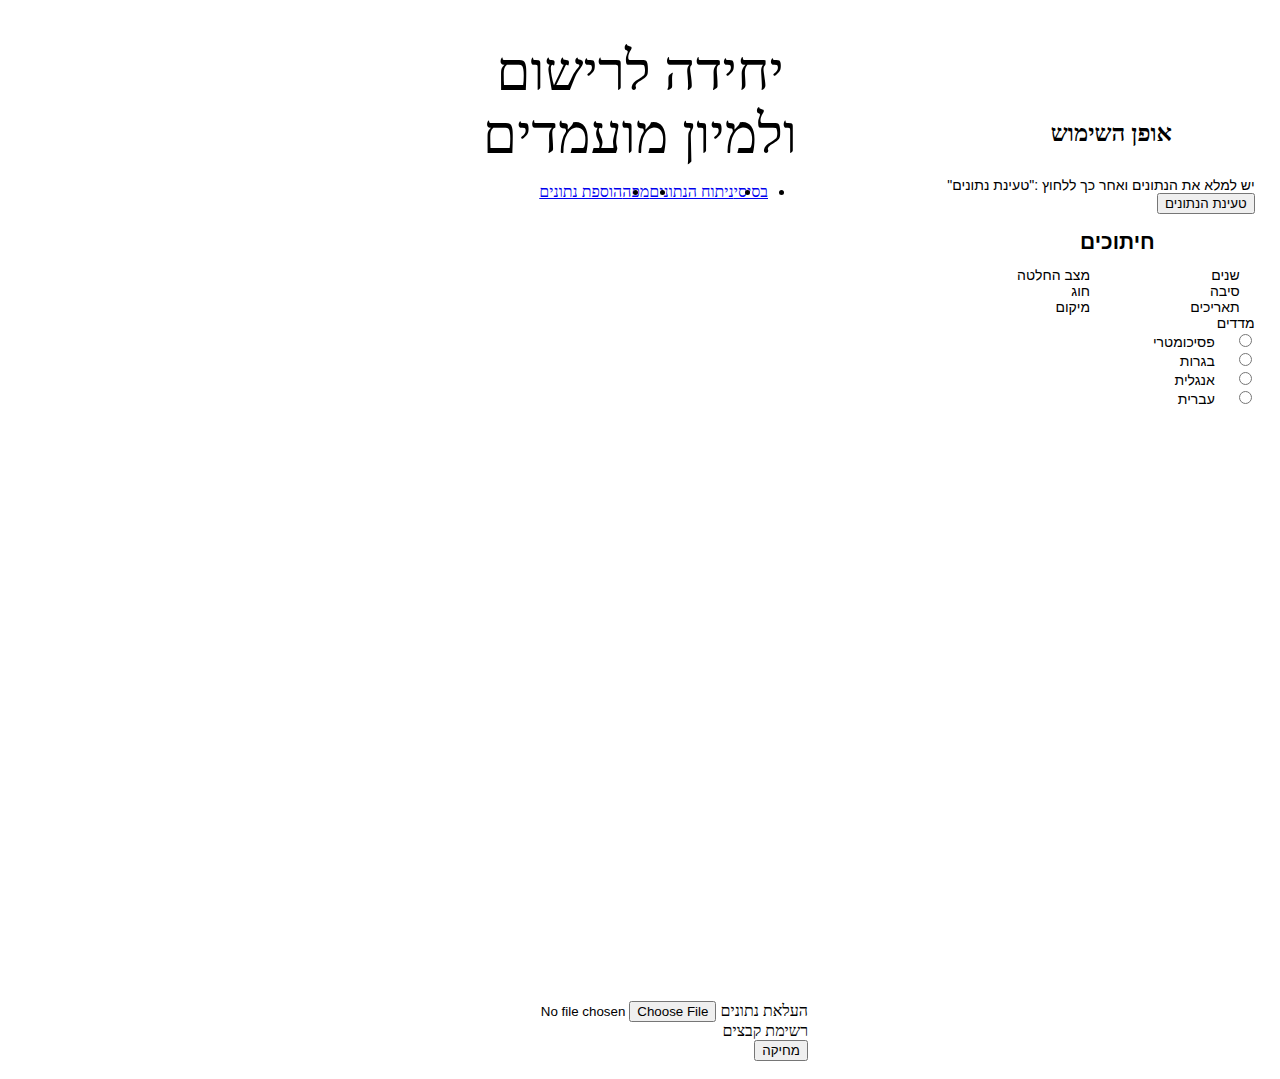
==== www/index.html @ f2a9dc11 "yat kislev" ====
<!DOCTYPE html>
<html dir="rtl" lang="he">
<html>
<head>
    <link rel="stylesheet" type="text/css" href="style.css" />
    <meta http-equiv="Content-Type" content="text/html; charset=utf-8"/><html dir="rtl" lang="he">
    <script type="application/shiny-singletons"></script>
    <script type="application/html-dependencies">json2[2014.02.04];jquery[1.11.0];shiny[0.11.1];ionrangeslider[2.0.2];bootstrap[3.3.1]</script>
    <script src="shared/json2-min.js"></script>
    <script src="shared/jquery.min.js"></script>
	<link href="shared/shiny.css" rel="stylesheet" />
	<script src="shared/shiny.min.js"></script>
	<script src="htmlwidgets-0.5/htmlwidgets.js"></script>
	<link href="leaflet-0.7.3/leaflet.css" rel="stylesheet" />
	<script src="leaflet-0.7.3/leaflet.js"></script>
	<link href="leafletfix-1.0.0/leafletfix.css" rel="stylesheet" />
	<link href="leaflet-label-0.2.2/leaflet.label.css" rel="stylesheet" />
	<script src="leaflet-label-0.2.2/leaflet.label.js"></script>
	<script src="leaflet-binding-1.0.1.9000/leaflet.js"></script>
	<meta name="viewport" content="width=device-width, initial-scale=1" />
	<link href="shared/bootstrap/css/bootstrap.min.css" rel="stylesheet" />
	<script src="shared/bootstrap/js/bootstrap.min.js"></script>
	<script src="shared/bootstrap/shim/html5shiv.min.js"></script>
	<script src="shared/bootstrap/shim/respond.min.js"></script>
	
	<title>יחידה לרישום ולמיון מועמדים</title>
</head>
<body>
	<header>
	<div class="headtitle">
            יחידה לרישום ולמיון מועמדים
	</div>
		
    </header>
	  
	<h2 class="title">אופן השימוש</h2>
	<aside class="sidebar">
	
	<div class="container-fluid">
		 
			
			<div class="info">
				יש למלא את הנתונים ואחר כך ללחוץ :"טעינת נתונים"
				<div>
					<button type="submit" class="btn btn-primary">
						<i class="fa fa-refresh"></i>
						טעינת הנתונים
					</button>
				<!--בחירת מצב ההחלטה-->
				<h2 class="title">חיתוכים</h2>
				<div class="row-fluid">
					<label class="control-label" for="n">שנים</label>
					<div id="Slicingfile" class="shiny-html-output"></div>
				</div>

				
				<!--בחירת מצב ההחלטה-->
				<div class="row-fluid">
					<label class="control-label" for="n">מצב החלטה</label>
					<div id="SlicingData" class="shiny-html-output"></div>
				</div>
				<div class="row-fluid">
					<label class="control-label" for="n">סיבה</label>
					<div id="SlicingReason" class="shiny-html-output"></div>
				</div>
				<!--בחירת חוג-->
				<div class="row-fluid">
					<label class="control-label" for="n">חוג</label>
					<div id="SlicingMajor" class="shiny-html-output"></div>
				</div>
				<br>
				<!--<div class="row-fluid">
				<label class="control-label" for="n">תאריכים</label>
				<input class="js-range-slider" id="n" data-min="1" data-max="32" data-from="10" data-step="1" data-grid="true" data-grid-num="7.75" data-grid-snap="false" data-prettify-separator="," data-keyboard="true" data-keyboard-step="3.2258064516129"/>
				</div>-->
		 
					<div class="row-fluid">
						<label class="control-label" for="n">תאריכים</label>
						<div class="shiny-html-output" id="TimeSlicer" ></div>
					</div>
					<div class="row-fluid">
						<label class="control-label" for="n">מיקום</label>
						<div id="SlicingLocation" class="shiny-html-output"></div>
					</div>
					<div id="madad" class="form-group shiny-input-radiogroup shiny-input-container">
					  <label class="control-label" for="madad">מדדים</label>
					  <div class="shiny-options-group">
						<div class="radio">
						  <label>
							<input type="radio" name="madad" value="psychometric"/>
							<span class="madadLabel">פסיכומטרי</span>
						  </label>
						</div>
						<div class="radio">
						  <label>
							<input type="radio" name="madad" value="bagrut"/>
							<span class="madadLabel">בגרות</span>
						  </label>
						</div>
						<div class="radio">
						  <label>
							<input type="radio" name="madad" value="english"/>
							<span class="madadLabel">אנגלית</span>
						  </label>
						</div>
						<div class="radio">
						  <label>
							<input type="radio" name="madad" value="hebrew"/>
							<span class="madadLabel">עברית</span>
						  </label>
						</div>
					  </div>
					</div> 
				</div> 
			</div>
		</div>
	</div>
	</aside>
	<div class="Main_content">
		<ul class="nav nav-tabs">
			<li class="active">
				<a href="#tab-5303-1" data-toggle="tab" data-value="basic">בסיסי</a>
			</li>
			<li>
				<a href="#tab-5303-2" data-toggle="tab" data-value="static">ניתוח הנתונים</a>
			</li>
			<li>
				<a href="#tab-5303-3" data-toggle="tab" data-value="Maps">מפה</a>
			</li>
			<li>
				<a href="#tab-5303-4" data-toggle="tab" data-value="more">הוספת נתונים</a>
			</li>
		</ul>	
		<div class="tab-content">
			<div class="tab-pane active" data-value="basic" id="tab-5303-1">
				<div class="span8">
					<div id="viewData" class="shiny-plot-output" style="width: 80% ; height: 400px"></div>
					<div id="downloadbutton" class="shiny-html-output"></div>
					<div id="downloaddatabutton" class="shiny-html-output" ></div>
				</div>
			</div>
			<div class="tab-pane" data-value="static" id="tab-5303-2">
				 <div id ="sec" class="span8">
					<div id="histo" class="shiny-plot-output" style="width: 49% ; height: 400px"></div>
					
					<div id="runo" class="shiny-plot-output" style="width: 49% ; height: 400px"></div>
						
			</div>
			<div id="downloadhistbutton" class="shiny-html-output"></div>
			<br>
			<div id="downloadrunbutton" class="shiny-html-output"></div>
			</div>
			
			<div class="tab-pane"  data-value="Maps" id="tab-5303-3">
				<div class="container-fluid">
					<div id="myMap" style="width:100%; height:400px" class="leaflet html-widget html-widget-output"></div>
				</div>
			</div>
			<div class="tab-pane"  data-value="more" id="tab-5303-4">
				<div class="row">
      <div class="col-sm-4">
        <form class="well">
          <div class="form-group shiny-input-container">
            <label>העלאת נתונים</label>
            <input id="file1" name="file1" type="file" accept="text/csv,text/comma-separated-values,text/plain,.csv"/>
            <div id="file1_progress" class="progress progress-striped active shiny-file-input-progress">
              <div class="progress-bar"></div>
            </div>
          </div>
        </div>
		<div class="row-fluid">
		<label class="control-label" for="n">רשימת קבצים </label>
		<div class="form-group shiny-input-container">
		<div id="files2del" class="shiny-html-output"></div>
		</div></div>
		<button type="submit" class="btn btn-primary">
						<i class="fa fa-refresh"></i>
						מחיקה
					</button>
		<br><br>
		<div class="col-sm-8">
        <div id="nText" class="shiny-text-output"></div>
      </div>
        <div id="contents" class="shiny-datatable-output"></div>
      </div>
    </div>
			</div>
		</div>	
	</div>
</body>
</html>
---- www/style.css ----
header {
    float: left;
    clear: both;
    text-align: center;
    font-size: 55px;
    height: 100px;
    width: 100%;
}

    header .headtitle {
        width: 400px;
        margin: 20px auto;
        color:#000;
    }
h2.title{
	margin-top:20px;
	width:50%;
	 margin-right:100px;
}
aside.sidebar {
    float: right;
    width: calc(100% - 800px);
    height: 550px;
     overflow-x: auto;
     direction:ltr;
     
	overflow:overlay;  
}



    aside.sidebar .container-fluid {
height:600px;
        float: right;
        width: 80%;
        
       direction:rtl;
        border-radius:5px;
    }

aside.sidebar  .info {
 box-shadow:none;
    margin:1% 2.5%;
}
aside.sidebar  .info .row-fluid{
width:40%;
float:right;
margin-right:15px
}
    aside.sidebar  .multiple {
        margin: 2px 5px;
        height:20px;
        width:150px;
    }
    aside.sidebar .box input {
        margin-right: 25px;
        margin-bottom: 5px;
    }
body .Main_content{
	float:right;
	width:800px;
}
 
  .Main_content .nav li{
	float: right;
	text-align: right;
}
#madad .madadLabel{
	margin-right:15px;
}
#runo {
    float: left;
    display: inline;

}

#histo {
  float:right;
    display: inline;
    left: 0;
}
---- www/leaflet-0.7.3/leaflet.css ----
/* required styles */

.leaflet-map-pane,
.leaflet-tile,
.leaflet-marker-icon,
.leaflet-marker-shadow,
.leaflet-tile-pane,
.leaflet-tile-container,
.leaflet-overlay-pane,
.leaflet-shadow-pane,
.leaflet-marker-pane,
.leaflet-popup-pane,
.leaflet-overlay-pane svg,
.leaflet-zoom-box,
.leaflet-image-layer,
.leaflet-layer {
	position: absolute;
	left: 0;
	top: 0;
	}
.leaflet-container {
	overflow: hidden;
	-ms-touch-action: none;
	}
.leaflet-tile,
.leaflet-marker-icon,
.leaflet-marker-shadow {
	-webkit-user-select: none;
	   -moz-user-select: none;
	        user-select: none;
	-webkit-user-drag: none;
	}
.leaflet-marker-icon,
.leaflet-marker-shadow {
	display: block;
	}
/* map is broken in FF if you have max-width: 100% on tiles */
.leaflet-container img {
	max-width: none !important;
	}
/* stupid Android 2 doesn't understand "max-width: none" properly */
.leaflet-container img.leaflet-image-layer {
	max-width: 15000px !important;
	}
.leaflet-tile {
	filter: inherit;
	visibility: hidden;
	}
.leaflet-tile-loaded {
	visibility: inherit;
	}
.leaflet-zoom-box {
	width: 0;
	height: 0;
	}
/* workaround for https://bugzilla.mozilla.org/show_bug.cgi?id=888319 */
.leaflet-overlay-pane svg {
	-moz-user-select: none;
	}

.leaflet-tile-pane    { z-index: 2; }
.leaflet-objects-pane { z-index: 3; }
.leaflet-overlay-pane { z-index: 4; }
.leaflet-shadow-pane  { z-index: 5; }
.leaflet-marker-pane  { z-index: 6; }
.leaflet-popup-pane   { z-index: 7; }

.leaflet-vml-shape {
	width: 1px;
	height: 1px;
	}
.lvml {
	behavior: url/**/(#default#VML);
	display: inline-block;
	position: absolute;
	}


/* control positioning */

.leaflet-control {
	position: relative;
	z-index: 7;
	pointer-events: auto;
	}
.leaflet-top,
.leaflet-bottom {
	position: absolute;
	z-index: 1000;
	pointer-events: none;
	}
.leaflet-top {
	top: 0;
	}
.leaflet-right {
	right: 0;
	}
.leaflet-bottom {
	bottom: 0;
	}
.leaflet-left {
	left: 0;
	}
.leaflet-control {
	float: left;
	clear: both;
	}
.leaflet-right .leaflet-control {
	float: right;
	}
.leaflet-top .leaflet-control {
	margin-top: 10px;
	}
.leaflet-bottom .leaflet-control {
	margin-bottom: 10px;
	}
.leaflet-left .leaflet-control {
	margin-left: 10px;
	}
.leaflet-right .leaflet-control {
	margin-right: 10px;
	}


/* zoom and fade animations */

.leaflet-fade-anim .leaflet-tile,
.leaflet-fade-anim .leaflet-popup {
	opacity: 0;
	-webkit-transition: opacity 0.2s linear;
	   -moz-transition: opacity 0.2s linear;
	     -o-transition: opacity 0.2s linear;
	        transition: opacity 0.2s linear;
	}
.leaflet-fade-anim .leaflet-tile-loaded,
.leaflet-fade-anim .leaflet-map-pane .leaflet-popup {
	opacity: 1;
	}

.leaflet-zoom-anim .leaflet-zoom-animated {
	-webkit-transition: -webkit-transform 0.25s cubic-bezier(0,0,0.25,1);
	   -moz-transition:    -moz-transform 0.25s cubic-bezier(0,0,0.25,1);
	     -o-transition:      -o-transform 0.25s cubic-bezier(0,0,0.25,1);
	        transition:         transform 0.25s cubic-bezier(0,0,0.25,1);
	}
.leaflet-zoom-anim .leaflet-tile,
.leaflet-pan-anim .leaflet-tile,
.leaflet-touching .leaflet-zoom-animated {
	-webkit-transition: none;
	   -moz-transition: none;
	     -o-transition: none;
	        transition: none;
	}

.leaflet-zoom-anim .leaflet-zoom-hide {
	visibility: hidden;
	}


/* cursors */

.leaflet-clickable {
	cursor: pointer;
	}
.leaflet-container {
	cursor: -webkit-grab;
	cursor:    -moz-grab;
	}
.leaflet-popup-pane,
.leaflet-control {
	cursor: auto;
	}
.leaflet-dragging .leaflet-container,
.leaflet-dragging .leaflet-clickable {
	cursor: move;
	cursor: -webkit-grabbing;
	cursor:    -moz-grabbing;
	}


/* visual tweaks */

.leaflet-container {
	background: #ddd;
	outline: 0;
	}
.leaflet-container a {
	color: #0078A8;
	}
.leaflet-container a.leaflet-active {
	outline: 2px solid orange;
	}
.leaflet-zoom-box {
	border: 2px dotted #38f;
	background: rgba(255,255,255,0.5);
	}


/* general typography */
.leaflet-container {
	font: 12px/1.5 "Helvetica Neue", Arial, Helvetica, sans-serif;
	}


/* general toolbar styles */

.leaflet-bar {
	box-shadow: 0 1px 5px rgba(0,0,0,0.65);
	border-radius: 4px;
	}
.leaflet-bar a,
.leaflet-bar a:hover {
	background-color: #fff;
	border-bottom: 1px solid #ccc;
	width: 26px;
	height: 26px;
	line-height: 26px;
	display: block;
	text-align: center;
	text-decoration: none;
	color: black;
	}
.leaflet-bar a,
.leaflet-control-layers-toggle {
	background-position: 50% 50%;
	background-repeat: no-repeat;
	display: block;
	}
.leaflet-bar a:hover {
	background-color: #f4f4f4;
	}
.leaflet-bar a:first-child {
	border-top-left-radius: 4px;
	border-top-right-radius: 4px;
	}
.leaflet-bar a:last-child {
	border-bottom-left-radius: 4px;
	border-bottom-right-radius: 4px;
	border-bottom: none;
	}
.leaflet-bar a.leaflet-disabled {
	cursor: default;
	background-color: #f4f4f4;
	color: #bbb;
	}

.leaflet-touch .leaflet-bar a {
	width: 30px;
	height: 30px;
	line-height: 30px;
	}


/* zoom control */

.leaflet-control-zoom-in,
.leaflet-control-zoom-out {
	font: bold 18px 'Lucida Console', Monaco, monospace;
	text-indent: 1px;
	}
.leaflet-control-zoom-out {
	font-size: 20px;
	}

.leaflet-touch .leaflet-control-zoom-in {
	font-size: 22px;
	}
.leaflet-touch .leaflet-control-zoom-out {
	font-size: 24px;
	}


/* layers control */

.leaflet-control-layers {
	box-shadow: 0 1px 5px rgba(0,0,0,0.4);
	background: #fff;
	border-radius: 5px;
	}
.leaflet-control-layers-toggle {
	background-image: url(images/layers.png);
	width: 36px;
	height: 36px;
	}
.leaflet-retina .leaflet-control-layers-toggle {
	background-image: url(images/layers-2x.png);
	background-size: 26px 26px;
	}
.leaflet-touch .leaflet-control-layers-toggle {
	width: 44px;
	height: 44px;
	}
.leaflet-control-layers .leaflet-control-layers-list,
.leaflet-control-layers-expanded .leaflet-control-layers-toggle {
	display: none;
	}
.leaflet-control-layers-expanded .leaflet-control-layers-list {
	display: block;
	position: relative;
	}
.leaflet-control-layers-expanded {
	padding: 6px 10px 6px 6px;
	color: #333;
	background: #fff;
	}
.leaflet-control-layers-selector {
	margin-top: 2px;
	position: relative;
	top: 1px;
	}
.leaflet-control-layers label {
	display: block;
	}
.leaflet-control-layers-separator {
	height: 0;
	border-top: 1px solid #ddd;
	margin: 5px -10px 5px -6px;
	}


/* attribution and scale controls */

.leaflet-container .leaflet-control-attribution {
	background: #fff;
	background: rgba(255, 255, 255, 0.7);
	margin: 0;
	}
.leaflet-control-attribution,
.leaflet-control-scale-line {
	padding: 0 5px;
	color: #333;
	}
.leaflet-control-attribution a {
	text-decoration: none;
	}
.leaflet-control-attribution a:hover {
	text-decoration: underline;
	}
.leaflet-container .leaflet-control-attribution,
.leaflet-container .leaflet-control-scale {
	font-size: 11px;
	}
.leaflet-left .leaflet-control-scale {
	margin-left: 5px;
	}
.leaflet-bottom .leaflet-control-scale {
	margin-bottom: 5px;
	}
.leaflet-control-scale-line {
	border: 2px solid #777;
	border-top: none;
	line-height: 1.1;
	padding: 2px 5px 1px;
	font-size: 11px;
	white-space: nowrap;
	overflow: hidden;
	-moz-box-sizing: content-box;
	     box-sizing: content-box;

	background: #fff;
	background: rgba(255, 255, 255, 0.5);
	}
.leaflet-control-scale-line:not(:first-child) {
	border-top: 2px solid #777;
	border-bottom: none;
	margin-top: -2px;
	}
.leaflet-control-scale-line:not(:first-child):not(:last-child) {
	border-bottom: 2px solid #777;
	}

.leaflet-touch .leaflet-control-attribution,
.leaflet-touch .leaflet-control-layers,
.leaflet-touch .leaflet-bar {
	box-shadow: none;
	}
.leaflet-touch .leaflet-control-layers,
.leaflet-touch .leaflet-bar {
	border: 2px solid rgba(0,0,0,0.2);
	background-clip: padding-box;
	}


/* popup */

.leaflet-popup {
	position: absolute;
	text-align: center;
	}
.leaflet-popup-content-wrapper {
	padding: 1px;
	text-align: left;
	border-radius: 12px;
	}
.leaflet-popup-content {
	margin: 13px 19px;
	line-height: 1.4;
	}
.leaflet-popup-content p {
	margin: 18px 0;
	}
.leaflet-popup-tip-container {
	margin: 0 auto;
	width: 40px;
	height: 20px;
	position: relative;
	overflow: hidden;
	}
.leaflet-popup-tip {
	width: 17px;
	height: 17px;
	padding: 1px;

	margin: -10px auto 0;

	-webkit-transform: rotate(45deg);
	   -moz-transform: rotate(45deg);
	    -ms-transform: rotate(45deg);
	     -o-transform: rotate(45deg);
	        transform: rotate(45deg);
	}
.leaflet-popup-content-wrapper,
.leaflet-popup-tip {
	background: white;

	box-shadow: 0 3px 14px rgba(0,0,0,0.4);
	}
.leaflet-container a.leaflet-popup-close-button {
	position: absolute;
	top: 0;
	right: 0;
	padding: 4px 4px 0 0;
	text-align: center;
	width: 18px;
	height: 14px;
	font: 16px/14px Tahoma, Verdana, sans-serif;
	color: #c3c3c3;
	text-decoration: none;
	font-weight: bold;
	background: transparent;
	}
.leaflet-container a.leaflet-popup-close-button:hover {
	color: #999;
	}
.leaflet-popup-scrolled {
	overflow: auto;
	border-bottom: 1px solid #ddd;
	border-top: 1px solid #ddd;
	}

.leaflet-oldie .leaflet-popup-content-wrapper {
	zoom: 1;
	}
.leaflet-oldie .leaflet-popup-tip {
	width: 24px;
	margin: 0 auto;

	-ms-filter: "progid:DXImageTransform.Microsoft.Matrix(M11=0.70710678, M12=0.70710678, M21=-0.70710678, M22=0.70710678)";
	filter: progid:DXImageTransform.Microsoft.Matrix(M11=0.70710678, M12=0.70710678, M21=-0.70710678, M22=0.70710678);
	}
.leaflet-oldie .leaflet-popup-tip-container {
	margin-top: -1px;
	}

.leaflet-oldie .leaflet-control-zoom,
.leaflet-oldie .leaflet-control-layers,
.leaflet-oldie .leaflet-popup-content-wrapper,
.leaflet-oldie .leaflet-popup-tip {
	border: 1px solid #999;
	}


/* div icon */

.leaflet-div-icon {
	background: #fff;
	border: 1px solid #666;
	}
---- www/leafletfix-1.0.0/leafletfix.css ----
/* Work around CSS properties introduced on img by bootstrap */
img.leaflet-tile {
  padding: 0;
  margin: 0;
  border-radius: 0;
  border: none;
}
.info {
    padding: 6px 8px;
    font: 14px/16px Arial, Helvetica, sans-serif;
    background: white;
    background: rgba(255,255,255,0.8);
    box-shadow: 0 0 15px rgba(0,0,0,0.2);
    border-radius: 5px;
}
.legend {
    line-height: 18px;
    color: #555;
}
.legend svg text {
    fill: #555;
}
.legend svg line {
    stroke: #555;
}
.legend i {
    width: 18px;
    height: 18px;
    float: left;
    margin-right: 8px;
    opacity: 0.7;
}
---- www/leaflet-label-0.2.2/leaflet.label.css ----
.leaflet-label {
	background: rgb(235, 235, 235);
	background: rgba(235, 235, 235, 0.81);
	background-clip: padding-box;
	border-color: #777;
	border-color: rgba(0,0,0,0.25);
	border-radius: 4px;
	border-style: solid;
	border-width: 4px;
	color: #111;
	display: block;
	font: 12px/20px "Helvetica Neue", Arial, Helvetica, sans-serif;
	font-weight: bold;
	padding: 1px 6px;
	position: absolute;
	-webkit-user-select: none;
	   -moz-user-select: none;
	    -ms-user-select: none;
	        user-select: none;
	pointer-events: none;
	white-space: nowrap;
	z-index: 500;
}

.leaflet-label.leaflet-clickable {
	cursor: pointer;
	pointer-events: auto;
}

.leaflet-label:before,
.leaflet-label:after {
	border-top: 6px solid transparent;
	border-bottom: 6px solid transparent;
	content: none;
	position: absolute;
	top: 5px;
}

.leaflet-label:before {
	border-right: 6px solid black;
	border-right-color: inherit;
	left: -10px;
}

.leaflet-label:after {
	border-left: 6px solid black;
	border-left-color: inherit;
	right: -10px;
}

.leaflet-label-right:before,
.leaflet-label-left:after {
	content: "";
}
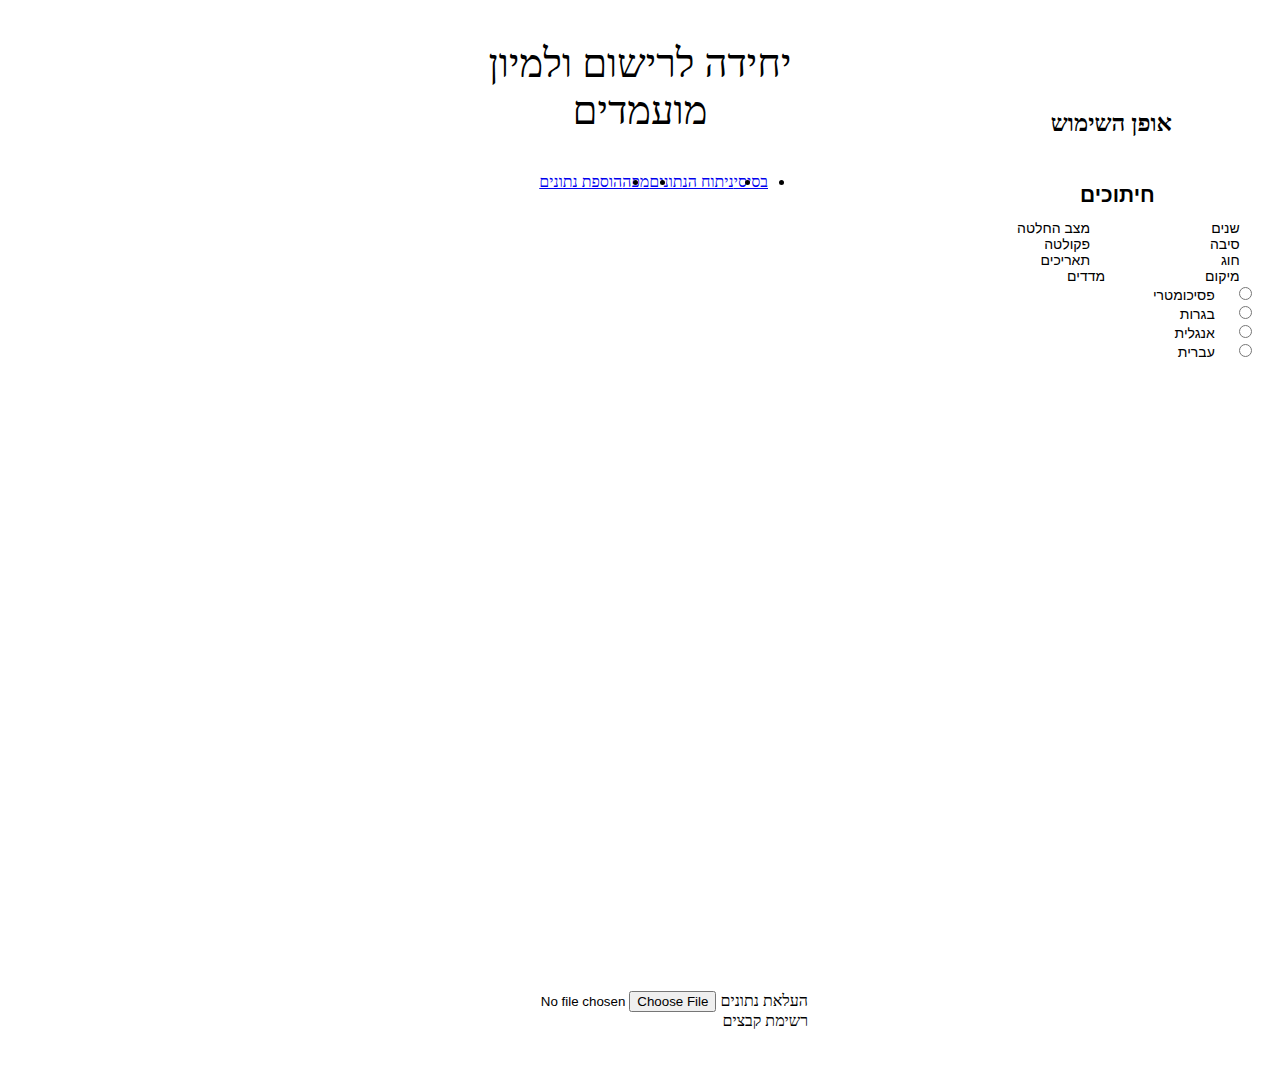
==== commit 5c74ee45: "6/12/2015" ====
--- a/www/index.html
+++ b/www/index.html
@@ -40,9 +40,9 @@
 		 
 			
 			<div class="info">
-				יש למלא את הנתונים ואחר כך ללחוץ :"טעינת נתונים"
+				<!--יש למלא את הנתונים ואחר כך ללחוץ :"טעינת נתונים"-->
 				<div>
-					<button type="submit" class="btn btn-primary">
+				<!--	<button type="submit" class="btn btn-primary">
 						<i class="fa fa-refresh"></i>
 						טעינת הנתונים
 					</button>
@@ -52,8 +52,6 @@
 					<label class="control-label" for="n">שנים</label>
 					<div id="Slicingfile" class="shiny-html-output"></div>
 				</div>
-
-				
 				<!--בחירת מצב ההחלטה-->
 				<div class="row-fluid">
 					<label class="control-label" for="n">מצב החלטה</label>
@@ -65,8 +63,12 @@
 				</div>
 				<!--בחירת חוג-->
 				<div class="row-fluid">
+					<label class="control-label" for="n">פקולטה</label>
+					<div id="SlicingMajor" class="shiny-html-output"></div>
+				</div>
+				<div class="row-fluid">
 					<label class="control-label" for="n">חוג</label>
-					<div id="SlicingMajor" class="shiny-html-output"></div>
+					<div id="SlicingHug" class="shiny-html-output"></div>
 				</div>
 				<br>
 				<!--<div class="row-fluid">
@@ -173,10 +175,10 @@
 		<div class="form-group shiny-input-container">
 		<div id="files2del" class="shiny-html-output"></div>
 		</div></div>
-		<button type="submit" class="btn btn-primary">
+		<!--<button type="submit" class="btn btn-primary">
 						<i class="fa fa-refresh"></i>
 						מחיקה
-					</button>
+					</button>-->
 		<br><br>
 		<div class="col-sm-8">
         <div id="nText" class="shiny-text-output"></div>
--- a/www/style.css
+++ b/www/style.css
@@ -3,8 +3,8 @@
     float: left;
     clear: both;
     text-align: center;
-    font-size: 55px;
-    height: 100px;
+    font-size: 40px;
+    height: 90px;
     width: 100%;
 }
 
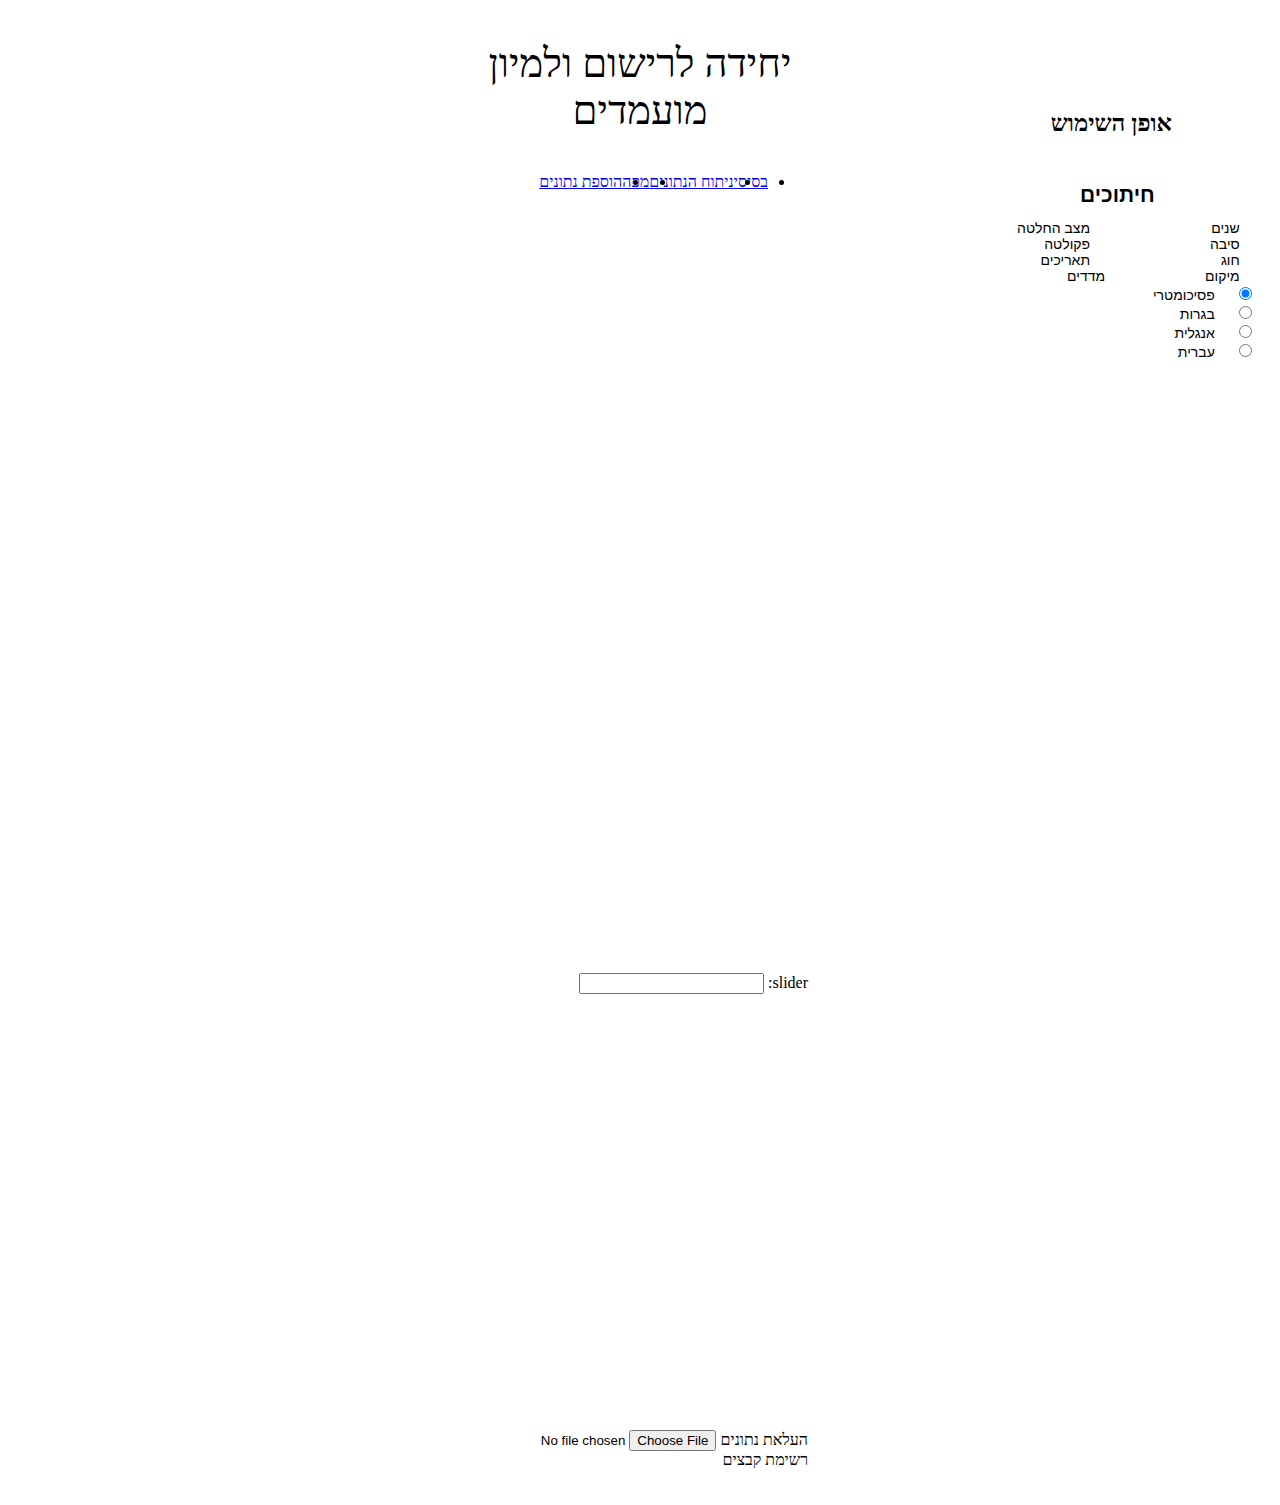
==== commit 90b45264: "slider" ====
--- a/www/index.html
+++ b/www/index.html
@@ -22,6 +22,10 @@
 	<script src="shared/bootstrap/js/bootstrap.min.js"></script>
 	<script src="shared/bootstrap/shim/html5shiv.min.js"></script>
 	<script src="shared/bootstrap/shim/respond.min.js"></script>
+	<link href="shared/ionrangeslider/css/ion.rangeSlider.css" rel="stylesheet" />
+	<link href="shared/ionrangeslider/css/ion.rangeSlider.skinShiny.css" rel="stylesheet" />
+	<script src="shared/ionrangeslider/js/ion.rangeSlider.min.js"></script>
+	<script src="shared/strftime/strftime-min.js"></script>
 	
 	<title>יחידה לרישום ולמיון מועמדים</title>
 </head>
@@ -89,7 +93,7 @@
 					  <div class="shiny-options-group">
 						<div class="radio">
 						  <label>
-							<input type="radio" name="madad" value="psychometric"/>
+							<input type="radio" name="madad" value="psychometric" checked="checked"/>
 							<span class="madadLabel">פסיכומטרי</span>
 						  </label>
 						</div>
@@ -146,11 +150,17 @@
 					<div id="histo" class="shiny-plot-output" style="width: 49% ; height: 400px"></div>
 					
 					<div id="runo" class="shiny-plot-output" style="width: 49% ; height: 400px"></div>
-						
-			</div>
+					
+			</div>
+			<div class="form-group shiny-input-container">
+            <label class="control-label" for="slider">slider:</label>
+            <input class="js-range-slider" id="slider" data-type="double" data-min="0" data-max="1000" data-from="200" data-to="800" data-step="1" data-grid="true" data-grid-num="9.99" data-grid-snap="false" data-prettify-separator="," data-keyboard="true" data-keyboard-step="0.1001001001001" data-drag-interval="true" data-data-type="number"/>
+          </div>
 			<div id="downloadhistbutton" class="shiny-html-output"></div>
 			<br>
 			<div id="downloadrunbutton" class="shiny-html-output"></div>
+			<br>
+			
 			</div>
 			
 			<div class="tab-pane"  data-value="Maps" id="tab-5303-3">
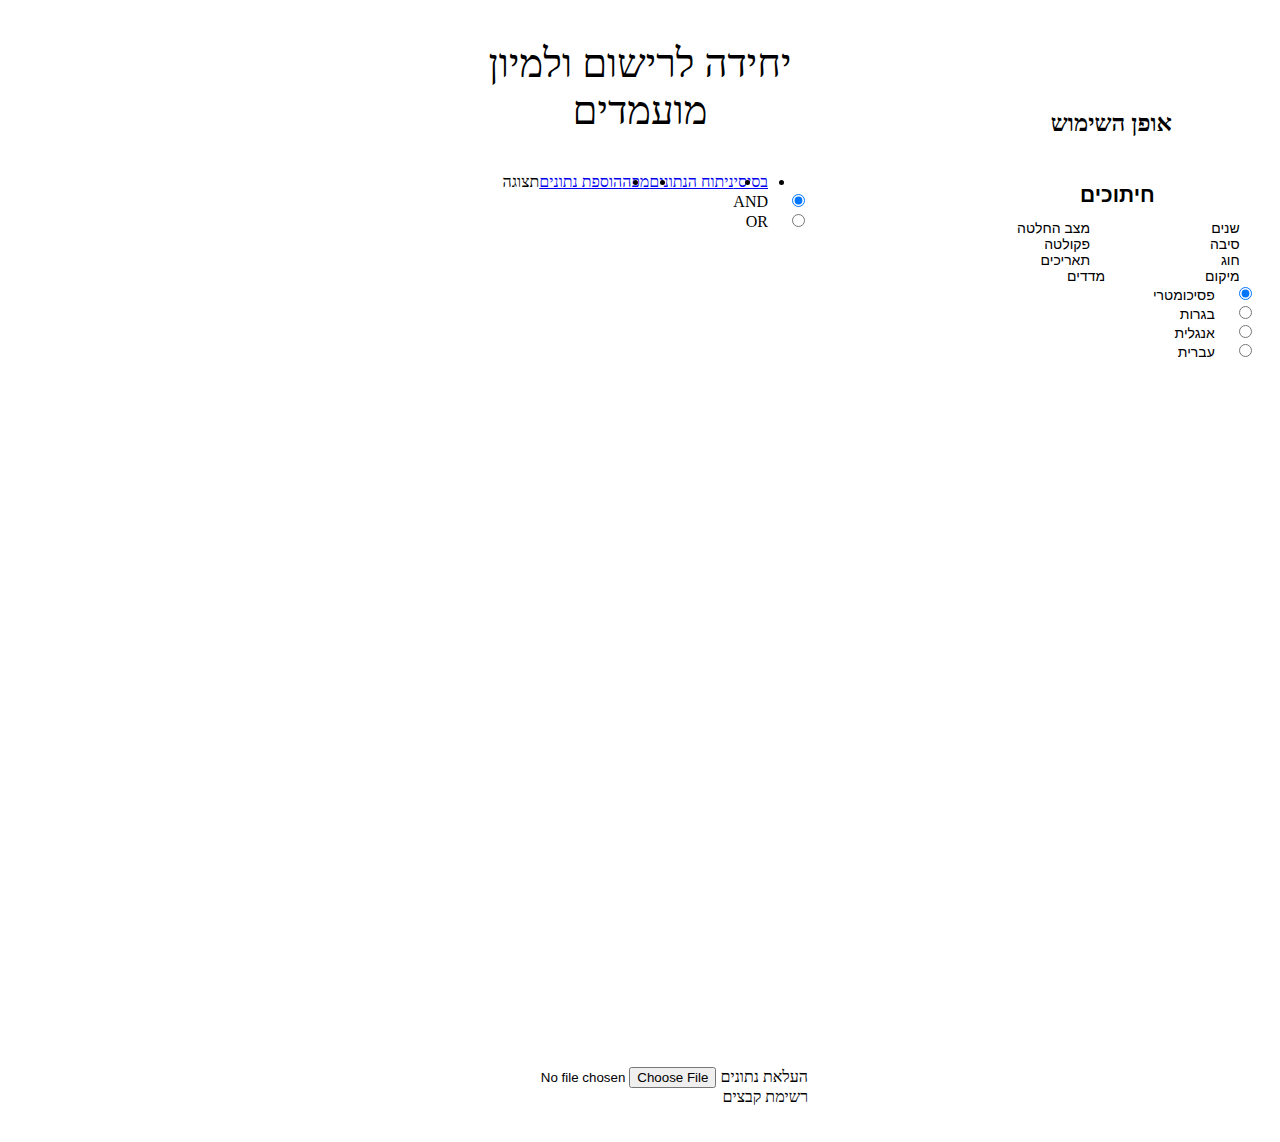
==== commit 2bcaa281: "many lines on basic and reactive scroler" ====
--- a/www/index.html
+++ b/www/index.html
@@ -140,6 +140,23 @@
 		<div class="tab-content">
 			<div class="tab-pane active" data-value="basic" id="tab-5303-1">
 				<div class="span8">
+					<div id="andor" class="form-group shiny-input-radiogroup shiny-input-container">
+					  <label class="control-label" for="andor">תצוגה</label>
+					  <div class="shiny-options-group">
+						<div class="radio">
+						  <label>
+							<input type="radio" name="andor" value="and" checked="checked"/>
+							<span class="andorLabel">AND</span>
+						  </label>
+						</div>
+						<div class="radio">
+						  <label>
+							<input type="radio" name="andor" value="or"/>
+							<span class="andorLabel">OR</span>
+						  </label>
+						</div>
+					</div>
+					</div>
 					<div id="viewData" class="shiny-plot-output" style="width: 80% ; height: 400px"></div>
 					<div id="downloadbutton" class="shiny-html-output"></div>
 					<div id="downloaddatabutton" class="shiny-html-output" ></div>
@@ -152,10 +169,11 @@
 					<div id="runo" class="shiny-plot-output" style="width: 49% ; height: 400px"></div>
 					
 			</div>
-			<div class="form-group shiny-input-container">
+			<!--<div class="form-group shiny-input-container">
             <label class="control-label" for="slider">slider:</label>
             <input class="js-range-slider" id="slider" data-type="double" data-min="0" data-max="1000" data-from="200" data-to="800" data-step="1" data-grid="true" data-grid-num="9.99" data-grid-snap="false" data-prettify-separator="," data-keyboard="true" data-keyboard-step="0.1001001001001" data-drag-interval="true" data-data-type="number"/>
-          </div>
+          </div>-->
+		  <div id="slider1" class="shiny-html-output"></div>
 			<div id="downloadhistbutton" class="shiny-html-output"></div>
 			<br>
 			<div id="downloadrunbutton" class="shiny-html-output"></div>
--- a/www/style.css
+++ b/www/style.css
@@ -80,3 +80,6 @@
     display: inline;
     left: 0;
 }
+#andor .andorLabel{
+	margin-right:15px;
+}
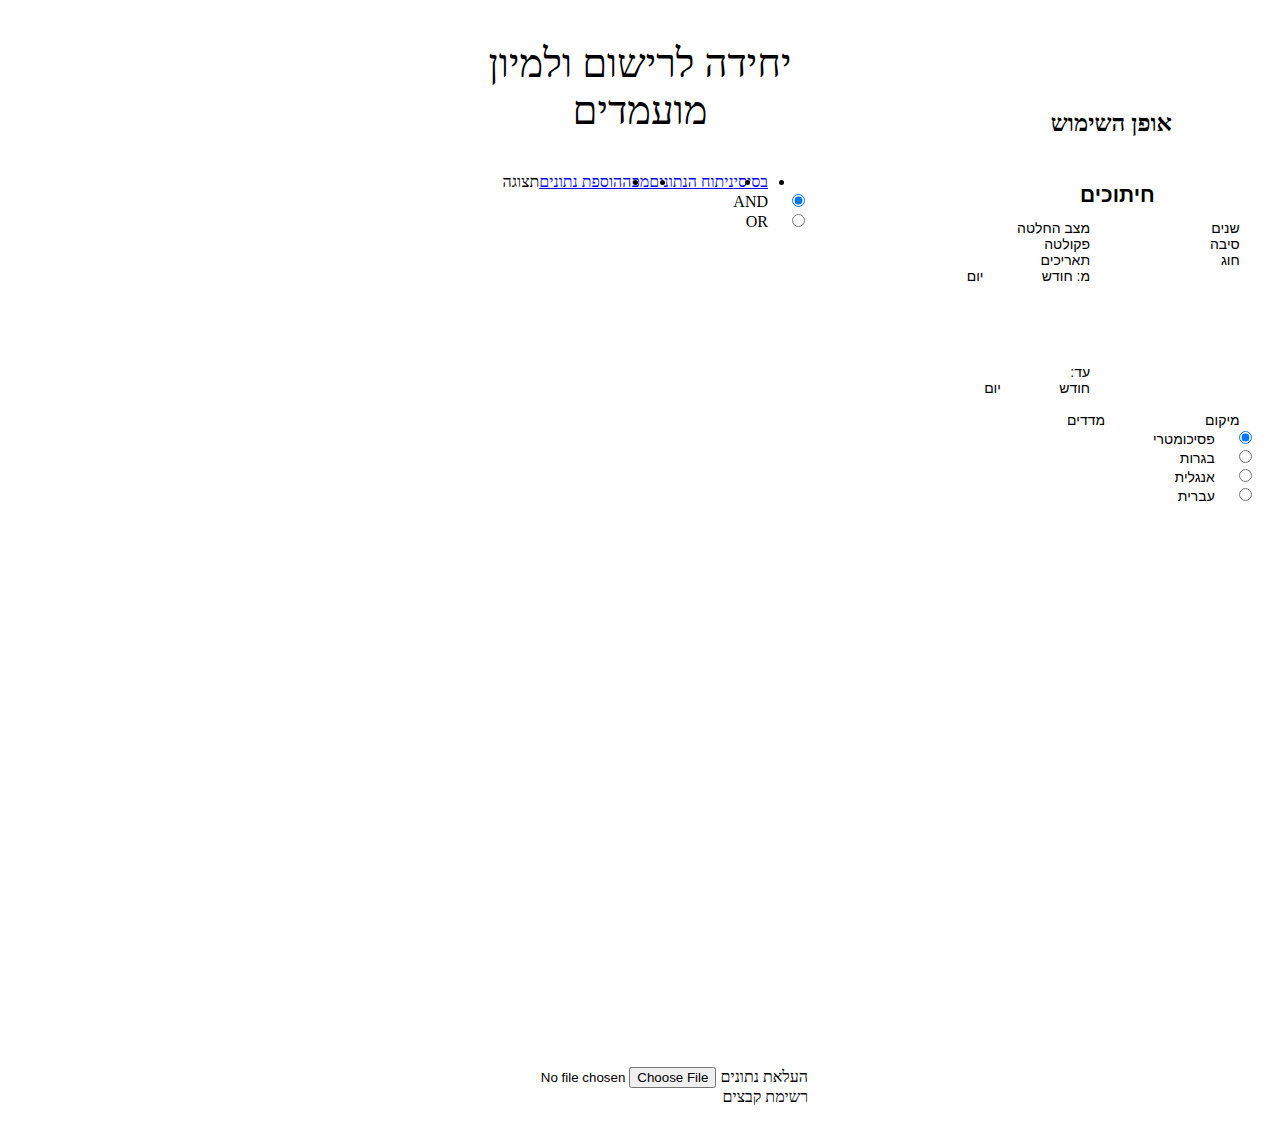
==== commit c72f9259: "bugs" ====
--- a/www/index.html
+++ b/www/index.html
@@ -74,16 +74,27 @@
 					<label class="control-label" for="n">חוג</label>
 					<div id="SlicingHug" class="shiny-html-output"></div>
 				</div>
-				<br>
 				<!--<div class="row-fluid">
 				<label class="control-label" for="n">תאריכים</label>
 				<input class="js-range-slider" id="n" data-min="1" data-max="32" data-from="10" data-step="1" data-grid="true" data-grid-num="7.75" data-grid-snap="false" data-prettify-separator="," data-keyboard="true" data-keyboard-step="3.2258064516129"/>
 				</div>-->
 		 
-					<div class="row-fluid">
-						<label class="control-label" for="n">תאריכים</label>
-						<div class="shiny-html-output" id="TimeSlicer" ></div>
-					</div>
+					<div class="row-fluid" id ="dte">
+						<label class="control-label" for="n">תאריכים</label><br>
+						<label class="control-label" for="n">מ:</label>
+						<label class="control-label" for="n" id = "dai">חודש &nbsp; &nbsp;&nbsp;&nbsp;&nbsp;&nbsp;&nbsp;&nbsp;&nbsp;&nbsp;&nbsp;&nbsp;      יום</label><br>
+						<div  class="shiny-html-output" id="TimeSlicer1"></div>
+						<div class="shiny-html-output" id="day" ></div><br>
+						<div><br><br><br><br>
+						<label class="control-label" for="n" align = "right">עד:</label><br>
+						<label class="control-label" for="n" id = "dai">חודש &nbsp; &nbsp;&nbsp;&nbsp;&nbsp;&nbsp;&nbsp;&nbsp;&nbsp;&nbsp;&nbsp;&nbsp;      יום</label><br>
+						<div class="shiny-html-output" id="TimeSlicer2" ></div>
+						<div class="shiny-html-output" id="day1" ></div><br>
+						</div>
+					</div>
+					
+					
+					
 					<div class="row-fluid">
 						<label class="control-label" for="n">מיקום</label>
 						<div id="SlicingLocation" class="shiny-html-output"></div>
--- a/www/style.css
+++ b/www/style.css
@@ -83,3 +83,27 @@
 #andor .andorLabel{
 	margin-right:15px;
 }
+
+#day{
+	float: left;
+	display: block;
+	
+}
+
+#TimeSlicer1{
+	float: right;
+	 white-space: nowrap;
+	
+}
+
+#day1{
+	float: left;
+	display: block;
+	
+}
+
+#TimeSlicer2{
+	float: right;
+	 white-space: nowrap;
+	
+}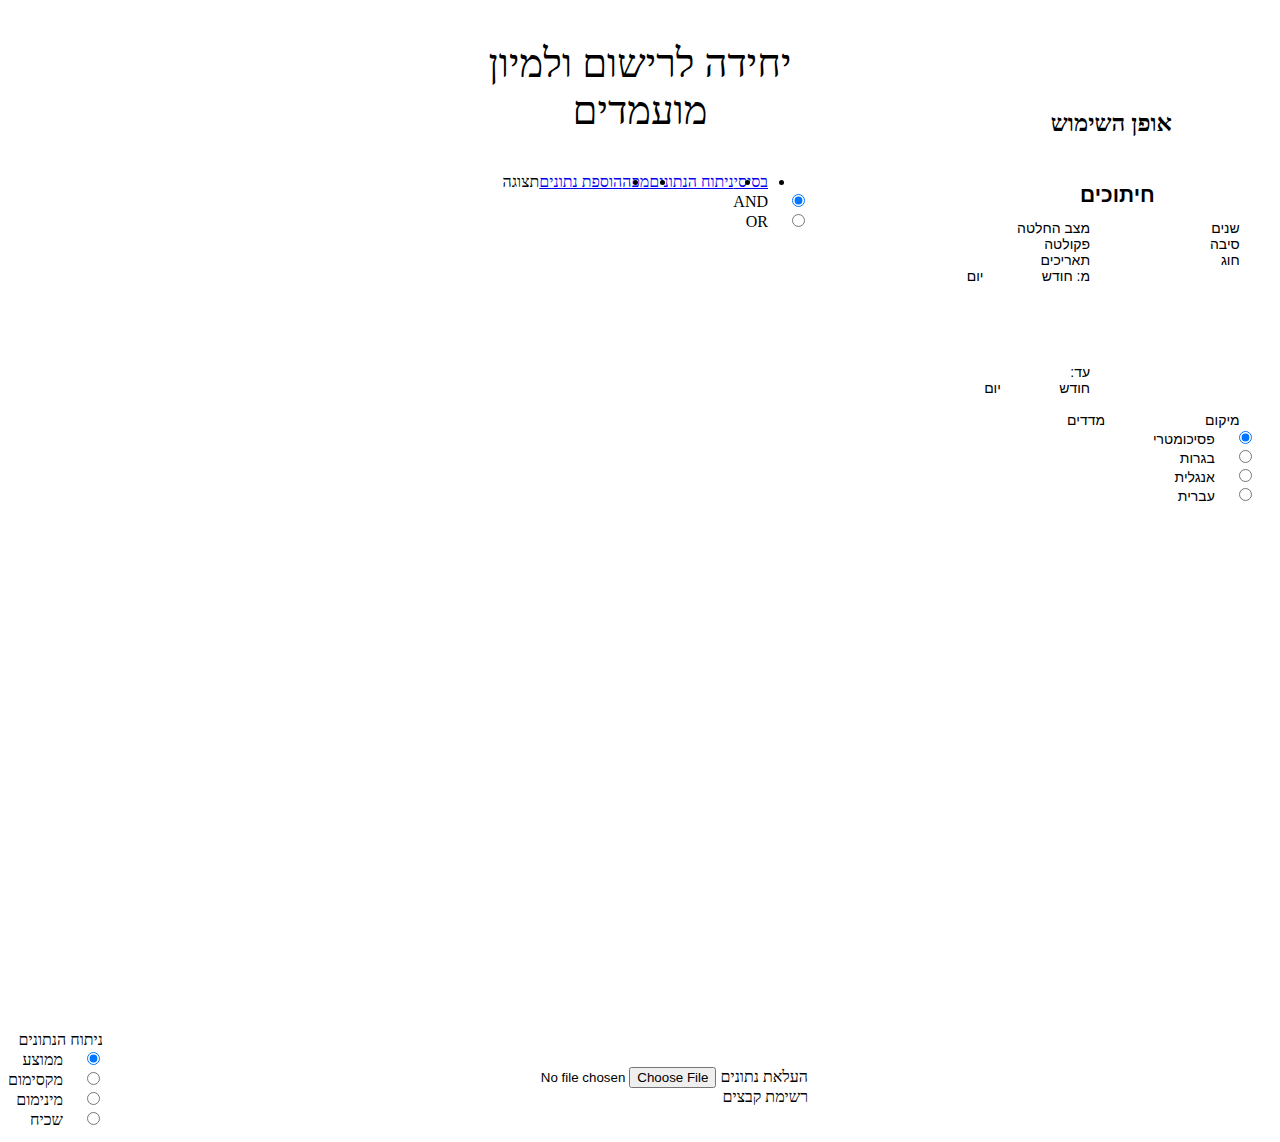
==== commit d5489675: "more!" ====
--- a/www/index.html
+++ b/www/index.html
@@ -178,6 +178,35 @@
 					<div id="histo" class="shiny-plot-output" style="width: 49% ; height: 400px"></div>
 					
 					<div id="runo" class="shiny-plot-output" style="width: 49% ; height: 400px"></div>
+					<div id="analtype" class="form-group shiny-input-radiogroup shiny-input-container">
+					  <label class="control-label" for="analtype">ניתוח הנתונים</label>
+					  <div class="shiny-options-group">
+						<div class="radio">
+						  <label>
+							<input type="radio" name="analtype" value="mean" checked="checked"/>
+							<span class="analtypeLabel">ממוצע</span>
+						  </label>
+						</div>
+						<div class="radio">
+						  <label>
+							<input type="radio" name="analtype" value="max"/>
+							<span class="analtypeLabel">מקסימום</span>
+						  </label>
+						</div>
+						<div class="radio">
+						  <label>
+							<input type="radio" name="analtype" value="min"/>
+							<span class="analtypeLabel">מינימום</span>
+						  </label>
+						</div>
+						<div class="radio">
+						  <label>
+							<input type="radio" name="analtype" value="mode"/>
+							<span class="analtypeLabel">שכיח</span>
+						  </label>
+						</div>
+					</div>
+					</div>
 					
 			</div>
 			<!--<div class="form-group shiny-input-container">
--- a/www/style.css
+++ b/www/style.css
@@ -106,4 +106,13 @@
 	float: right;
 	 white-space: nowrap;
 	
+}
+
+
+#analtype .analtypeLabel{
+	margin-right:15px;
+}
+
+#analtype {
+	float:left;
 }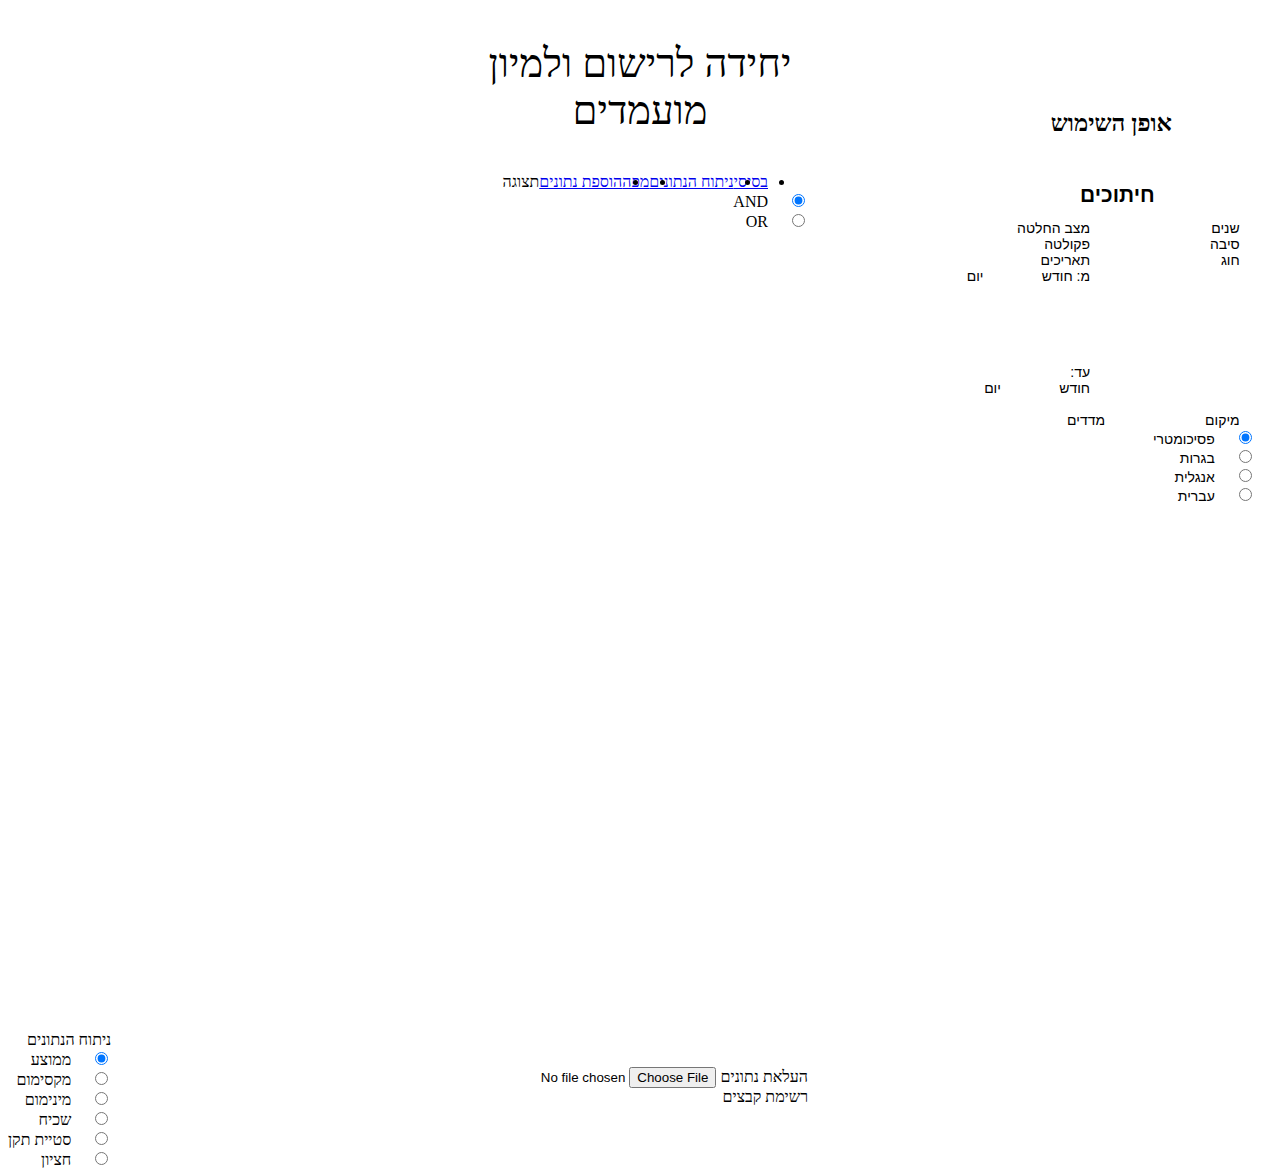
==== commit 525b9d4b: "excel!" ====
--- a/www/index.html
+++ b/www/index.html
@@ -205,6 +205,18 @@
 							<span class="analtypeLabel">שכיח</span>
 						  </label>
 						</div>
+						<div class="radio">
+						  <label>
+							<input type="radio" name="analtype" value="deviation"/>
+							<span class="analtypeLabel">סטיית תקן</span>
+						  </label>
+						</div>
+						<div class="radio">
+						  <label>
+							<input type="radio" name="analtype" value="median"/>
+							<span class="analtypeLabel">חציון</span>
+						  </label>
+						</div>
 					</div>
 					</div>
 					
